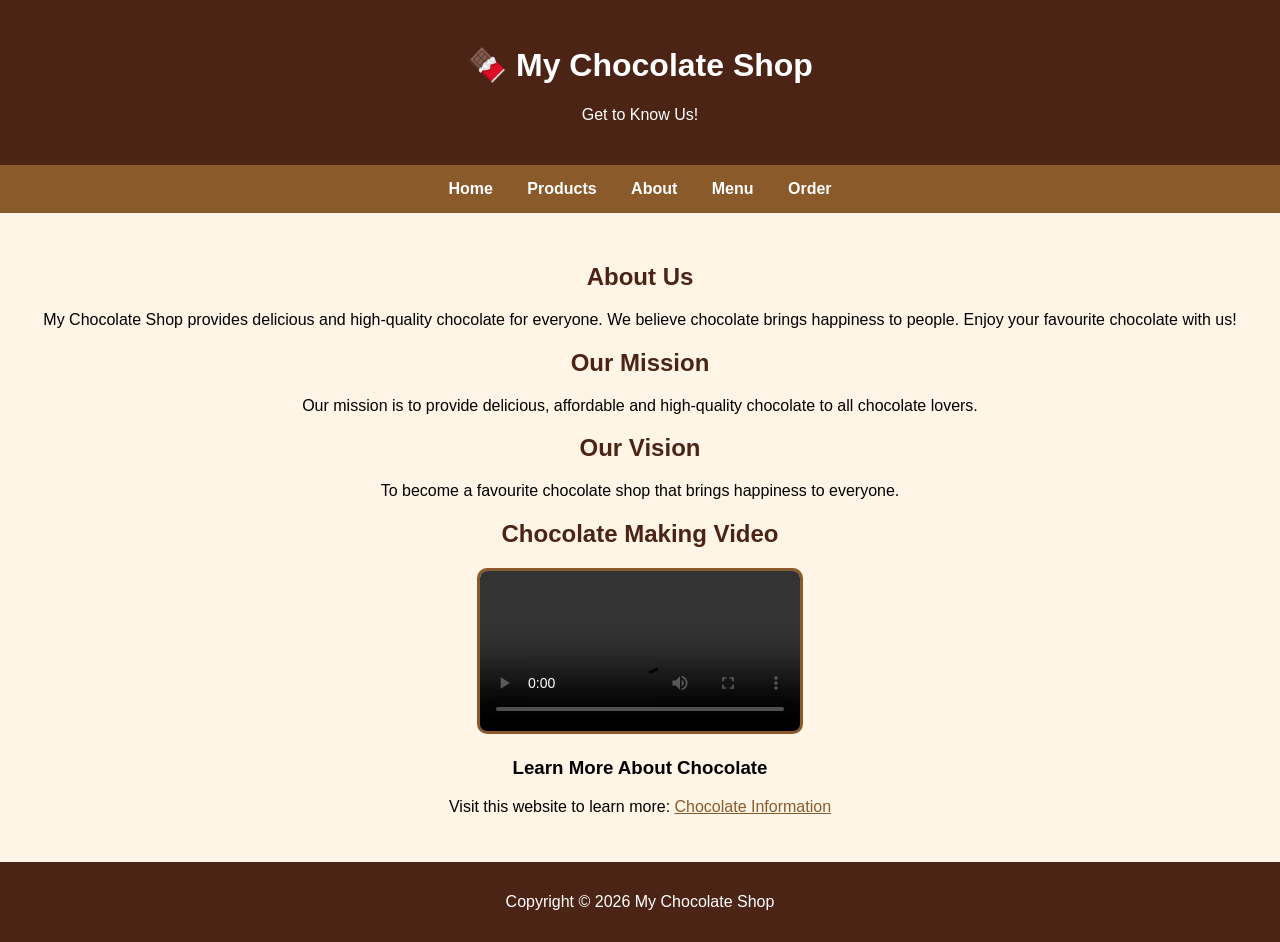
==== about.html @ 5cb42ed1 "Rename about.HTML to about.html" ====
<!DOCTYPE html>
<html>
<head>
    <title>My Chocolate Shop - About</title>
    <link rel="stylesheet" href="style.css">
    <script src="script.js" defer></script>
</head>

<body>

<header>
    <h1>🍫 My Chocolate Shop</h1>
    <p>Get to Know Us!</p>
</header>

<nav>
    <a href="index.html">Home</a>
    <a href="products.html">Products</a>
    <a href="about.html">About</a>
    <a href="menu.html">Menu</a>
    <a href="order.html">Order</a>
</nav>

<section>

    <h2>About Us</h2>

    <p>
        My Chocolate Shop provides delicious and
        high-quality chocolate for everyone.

        We believe chocolate brings happiness to people.
        Enjoy your favourite chocolate with us!
    </p>

    <h2>Our Mission</h2>

    <p>
        Our mission is to provide delicious,
        affordable and high-quality chocolate
        to all chocolate lovers.
    </p>

    <h2>Our Vision</h2>

    <p>
        To become a favourite chocolate shop
        that brings happiness to everyone.
    </p>

    <h2>Chocolate Making Video</h2>

    <video width="320" controls>

        <source src="C:\Users\IPAN\My Chocolate Shop\pictures\ChocolateMaking.mp4"
                type="video/mp4">

        Your browser does not support video.

    </video>

    <h3>Learn More About Chocolate</h3>

    <p>
        Visit this website to learn more:

        <a href="https://en.wikipedia.org/wiki/Chocolate"
           target="_blank">
            Chocolate Information
        </a>
    </p>

</section>

<footer>
    <p>Copyright © 2026 My Chocolate Shop</p>
</footer>

</body>
</html>
---- style.css ----
body {
    font-family: Arial, sans-serif;
    background-color: #fff5e6;
    margin: 0;
}

button{
    margin-left: 15px;
    background-color: #ffe0b2; 
    color: #4b2416; 
    font-weight: bold; 
    padding: 6px 12px; 
    border: none; 
    border-radius: 4px; 
    cursor: pointer;
}

header {
    background-color: #4b2416;
    color: white;
    text-align: center;
    padding: 25px;
}

header p {
    color: white;
}

nav {
    background-color: #8b5a2b;
    text-align: center;
    padding: 15px;
}

nav a {
    color: white;
    text-decoration: none;
    margin: 15px;
    font-weight: bold;
}

nav a:hover {
    color: #ffe0b2;
    text-decoration: underline;
}

section {
    text-align: center;
    padding: 30px;
}

h2 {
    color: #4b2416;
}

.product-container {
    display: flex;
    justify-content: center;
    flex-wrap: wrap;
    gap: 20px;
}

.product {
    background-color: white;
    padding: 15px;
    margin: 10px;
    width: 220px;
    border: 1px solid #8b5a2b;
    border-radius: 10px;
}

.product img {
    max-width: 100%;
    border-radius: 8px;
}

.product h3 {
    color: #6b3522;
}

.promo {
    background-color: #f5dfc5;
    padding: 20px;
    margin: 20px auto;
    border: 1px solid #8b5a2b;
    border-radius: 10px;
}

table {
    width: 80%;
    margin: 20px auto;
    border-collapse: collapse;
    background-color: white;
}

th, td {
    border: 1px solid #8b5a2b;
    padding: 12px;
    text-align: center;
}

th {
    background-color: #8b5a2b;
    color: white;
}

section a {
    color: #8b5a2b;
}

video {
    max-width: 100%;
    border: 3px solid #8b5a2b;
    border-radius: 10px;
}

form {
    background-color: white;
    padding: 20px;
    width: 280px;
    margin: auto;
    border: 1px solid #8b5a2b;
    border-radius: 10px;
}

input, select {
    width: 90%;
    padding: 10px;
    margin: 10px;
    box-sizing: border-box;
}

button {
    background-color: #6b3522;
    color: white;
    padding: 10px 20px;
    margin: 5px;
    border: none;
    border-radius: 5px;
    cursor: pointer;
}

button:hover {
    background-color: #8b5a2b;
}

#result {
    background-color: white;
    color: #4b2416;
    width: 300px;
    max-width: 90%;
    margin: 20px auto;
    padding: 15px;
    border-radius: 10px;
    white-space: pre-line;
}

footer {
    background-color: #4b2416;
    color: white;
    text-align: center;
    padding: 15px;
}

@media screen and (max-width: 600px) {

    nav a {
        display: inline-block;
        margin: 8px;
    }

    table {
        width: 100%;
        font-size: 12px;
    }

    .product {
        width: 80%;
    }

    form {
        width: 80%;
    }
}
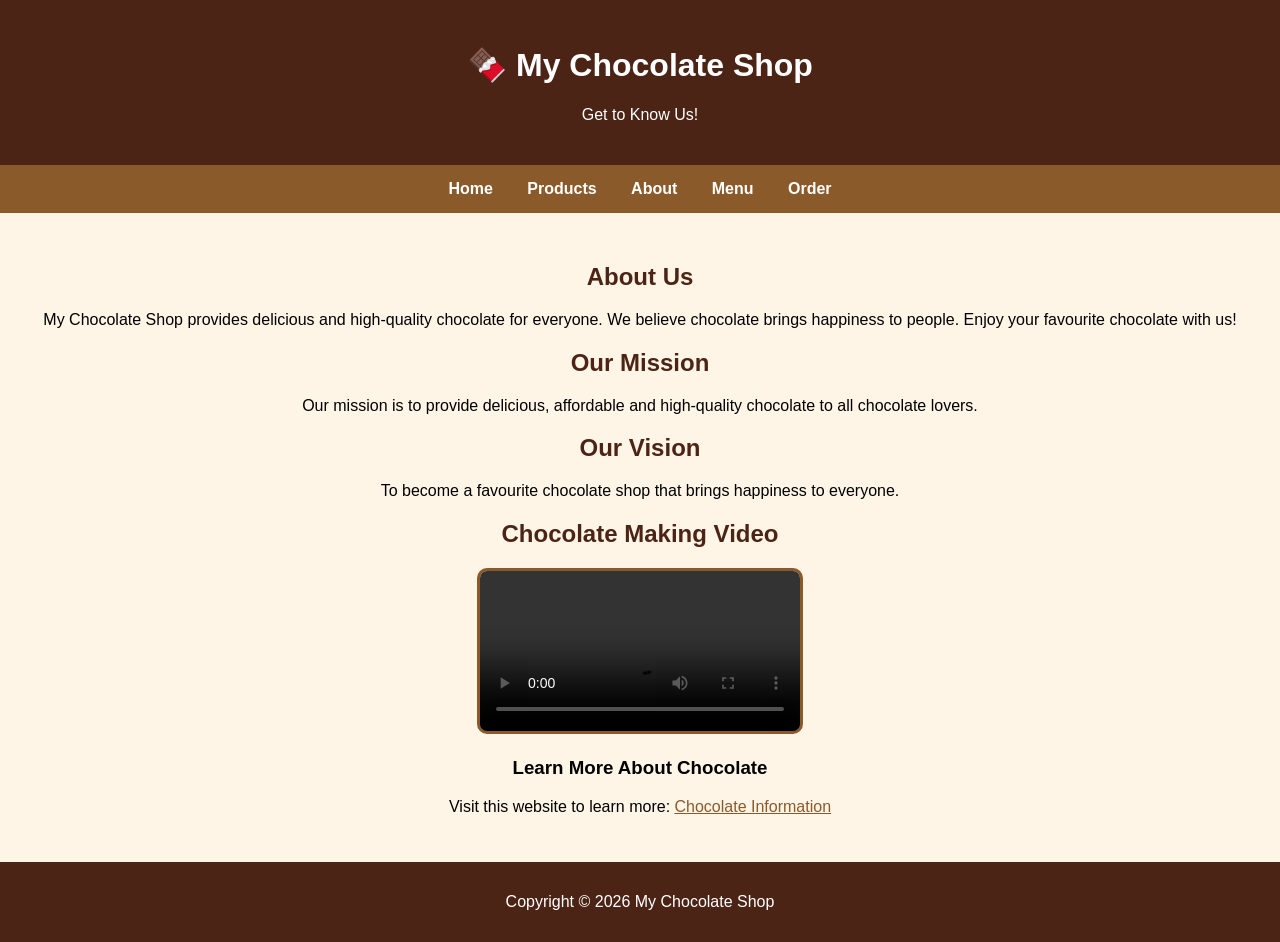
==== commit 16ce1366: "Update about.html" ====
--- a/about.html
+++ b/about.html
@@ -52,7 +52,7 @@
 
     <video width="320" controls>
 
-        <source src="C:\Users\IPAN\My Chocolate Shop\pictures\ChocolateMaking.mp4"
+        <source src="pictures\ChocolateMaking.mp4"
                 type="video/mp4">
 
         Your browser does not support video.
